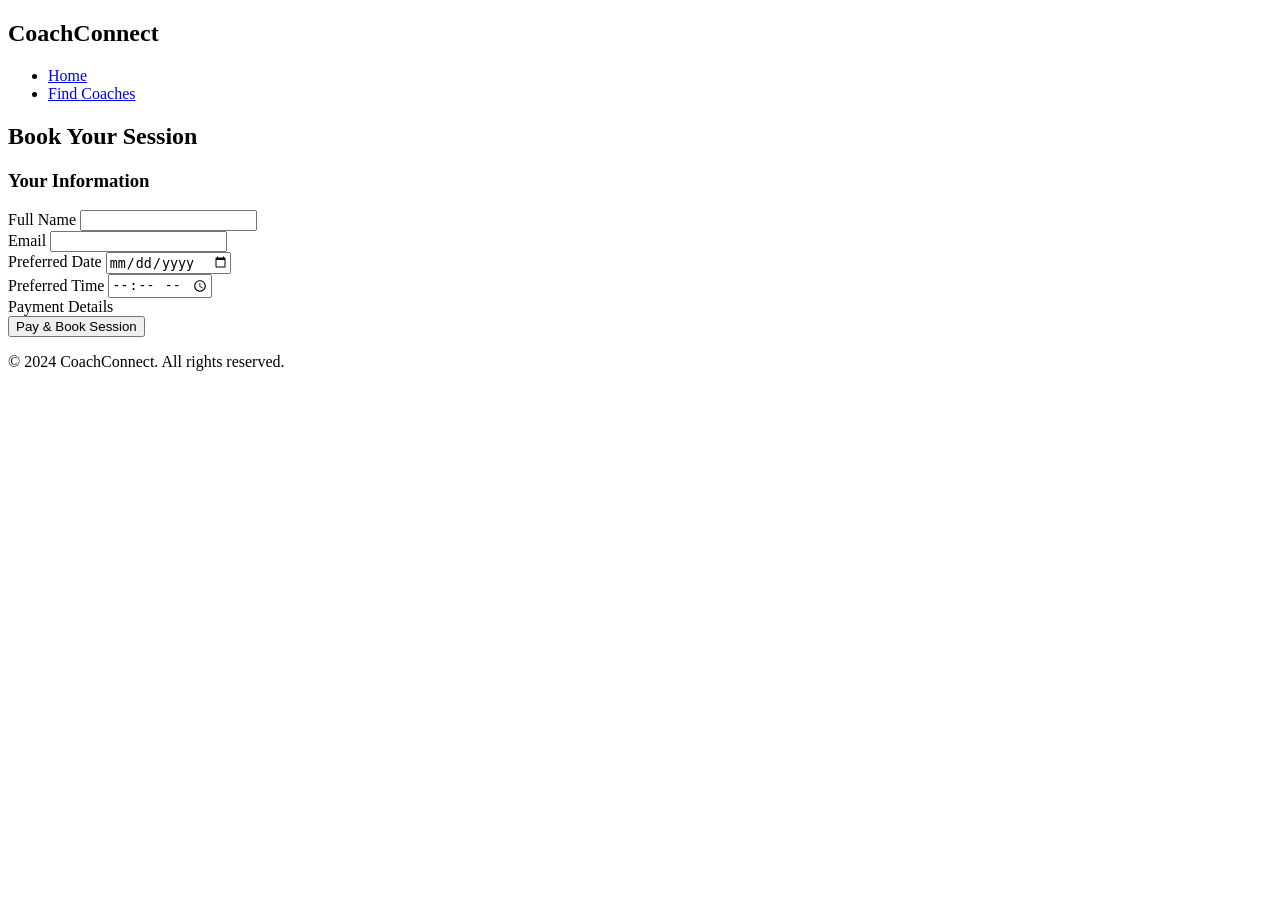
==== book.html @ 37625496 "Create book.html" ====
<!DOCTYPE html>
<html lang="en">
<head>
    <meta charset="UTF-8">
    <meta name="viewport" content="width=device-width, initial-scale=1.0">
    <title>Book Session - CoachConnect</title>
    <link rel="stylesheet" href="css/style.css">
    <script src="https://js.stripe.com/v3/"></script>
</head>
<body>
    <nav class="navbar">
        <div class="container">
            <h1 class="logo">CoachConnect</h1>
            <ul class="nav-links">
                <li><a href="index.html">Home</a></li>
                <li><a href="coaches.html">Find Coaches</a></li>
            </ul>
        </div>
    </nav>

    <main class="container">
        <h2>Book Your Session</h2>
        
        <div class="booking-container">
            <div class="booking-details" id="bookingDetails">
                <!-- Will be filled by JavaScript -->
            </div>

            <form id="bookingForm" class="booking-form">
                <h3>Your Information</h3>
                
                <div class="form-group">
                    <label for="clientName">Full Name</label>
                    <input type="text" id="clientName" required>
                </div>

                <div class="form-group">
                    <label for="clientEmail">Email</label>
                    <input type="email" id="clientEmail" required>
                </div>

                <div class="form-group">
                    <label for="bookingDate">Preferred Date</label>
                    <input type="date" id="bookingDate" required>
                </div>

                <div class="form-group">
                    <label for="bookingTime">Preferred Time</label>
                    <input type="time" id="bookingTime" required>
                </div>

                <!-- Stripe Elements -->
                <div class="form-group">
                    <label>Payment Details</label>
                    <div id="card-element" class="stripe-card"></div>
                    <div id="card-errors" class="error-message"></div>
                </div>

                <button type="submit" id="submitButton" class="btn btn-primary btn-block">
                    Pay & Book Session
                </button>
            </form>
        </div>
    </main>

    <footer>
        <div class="container">
            <p>&copy; 2024 CoachConnect. All rights reserved.</p>
        </div>
    </footer>

    <script src="js/booking.js"></script>
</body>
</html>
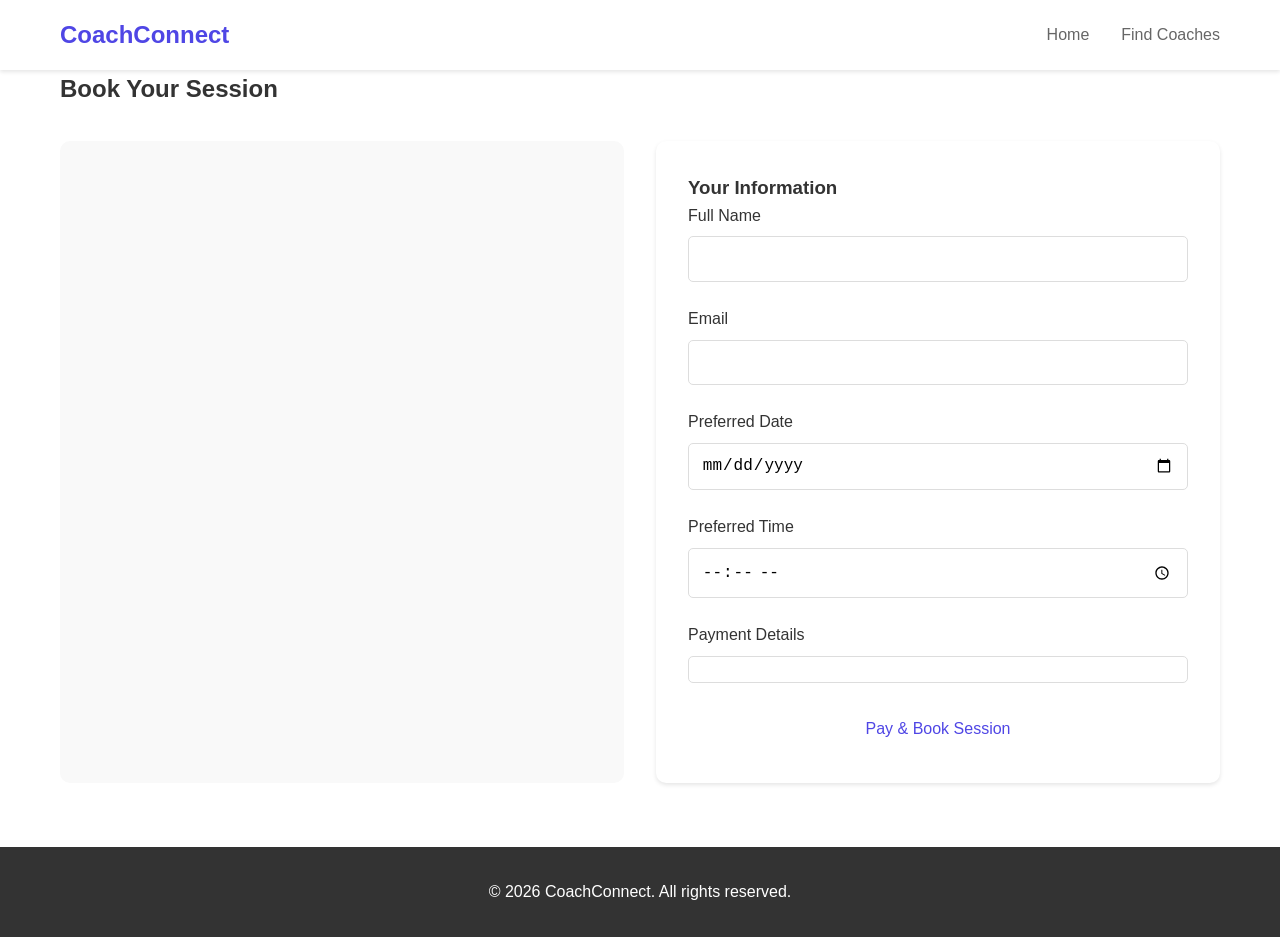
==== commit 3f2480f2: "Update book.html" ====
--- a/book.html
+++ b/book.html
@@ -65,7 +65,7 @@
 
     <footer>
         <div class="container">
-            <p>&copy; 2024 CoachConnect. All rights reserved.</p>
+            <p>&copy; 2026 CoachConnect. All rights reserved.</p>
         </div>
     </footer>
 
--- a/css/style.css
+++ b/css/style.css
@@ -0,0 +1,402 @@
+/* Reset and Base Styles */
+* {
+    margin: 0;
+    padding: 0;
+    box-sizing: border-box;
+}
+
+body {
+    font-family: -apple-system, BlinkMacSystemFont, 'Segoe UI', Roboto, Oxygen, Ubuntu, sans-serif;
+    line-height: 1.6;
+    color: #333;
+}
+
+.container {
+    max-width: 1200px;
+    margin: 0 auto;
+    padding: 0 20px;
+}
+
+/* Navigation */
+.navbar {
+    background: #fff;
+    box-shadow: 0 2px 4px rgba(0,0,0,0.1);
+    padding: 1rem 0;
+    position: sticky;
+    top: 0;
+    z-index: 100;
+}
+
+.navbar .container {
+    display: flex;
+    justify-content: space-between;
+    align-items: center;
+}
+
+.logo {
+    color: #4f46e5;
+    font-size: 1.5rem;
+}
+
+.nav-links {
+    display: flex;
+    list-style: none;
+    gap: 2rem;
+}
+
+.nav-links a {
+    text-decoration: none;
+    color: #666;
+    transition: color 0.3s;
+}
+
+.nav-links a:hover {
+    color: #4f46e5;
+}
+
+/* Hero Section */
+.hero {
+    background: linear-gradient(135deg, #4f46e5 0%, #7c3aed 100%);
+    color: white;
+    padding: 4rem 0;
+    text-align: center;
+}
+
+.hero h2 {
+    font-size: 2.5rem;
+    margin-bottom: 1rem;
+}
+
+.hero p {
+    font-size: 1.2rem;
+    margin-bottom: 2rem;
+    opacity: 0.9;
+}
+
+/* Buttons */
+.btn {
+    display: inline-block;
+    padding: 0.8rem 1.5rem;
+    border-radius: 5px;
+    text-decoration: none;
+    font-weight: 500;
+    transition: all 0.3s;
+    border: none;
+    cursor: pointer;
+    font-size: 1rem;
+}
+
+.btn-primary {
+    background: white;
+    color: #4f46e5;
+}
+
+.btn-primary:hover {
+    background: #f0f0f0;
+    transform: translateY(-2px);
+}
+
+.btn-secondary {
+    background: #4f46e5;
+    color: white;
+}
+
+.btn-secondary:hover {
+    background: #4338ca;
+}
+
+.btn-block {
+    display: block;
+    width: 100%;
+}
+
+/* Lead Magnet */
+.lead-magnet {
+    padding: 4rem 0;
+    background: #f9f9f9;
+}
+
+.lead-box {
+    background: white;
+    padding: 3rem;
+    border-radius: 10px;
+    box-shadow: 0 4px 6px rgba(0,0,0,0.1);
+    text-align: center;
+    max-width: 600px;
+    margin: 0 auto;
+}
+
+.lead-box h3 {
+    font-size: 1.8rem;
+    margin-bottom: 1rem;
+    color: #333;
+}
+
+.lead-box p {
+    color: #666;
+    margin-bottom: 2rem;
+}
+
+.lead-form {
+    display: flex;
+    gap: 1rem;
+    max-width: 500px;
+    margin: 0 auto;
+}
+
+.lead-form input {
+    flex: 1;
+    padding: 0.8rem;
+    border: 1px solid #ddd;
+    border-radius: 5px;
+    font-size: 1rem;
+}
+
+.lead-form input:focus {
+    outline: none;
+    border-color: #4f46e5;
+}
+
+/* Coaches Grid */
+.filters {
+    margin: 2rem 0;
+    display: flex;
+    gap: 1rem;
+}
+
+.search-input {
+    flex: 1;
+    padding: 0.8rem;
+    border: 1px solid #ddd;
+    border-radius: 5px;
+    font-size: 1rem;
+}
+
+.filter-select {
+    padding: 0.8rem;
+    border: 1px solid #ddd;
+    border-radius: 5px;
+    font-size: 1rem;
+    min-width: 150px;
+}
+
+.coaches-grid {
+    display: grid;
+    grid-template-columns: repeat(auto-fill, minmax(300px, 1fr));
+    gap: 2rem;
+    margin: 2rem 0;
+}
+
+.coach-card {
+    background: white;
+    border-radius: 10px;
+    overflow: hidden;
+    box-shadow: 0 2px 4px rgba(0,0,0,0.1);
+    transition: transform 0.3s;
+}
+
+.coach-card:hover {
+    transform: translateY(-5px);
+    box-shadow: 0 4px 8px rgba(0,0,0,0.15);
+}
+
+.coach-image {
+    width: 100%;
+    height: 200px;
+    object-fit: cover;
+}
+
+.coach-info {
+    padding: 1.5rem;
+}
+
+.coach-name {
+    font-size: 1.3rem;
+    margin-bottom: 0.5rem;
+    color: #333;
+}
+
+.coach-specialty {
+    color: #4f46e5;
+    font-weight: 500;
+    margin-bottom: 0.5rem;
+}
+
+.coach-bio {
+    color: #666;
+    margin-bottom: 1rem;
+    line-height: 1.5;
+}
+
+.coach-rate {
+    font-size: 1.2rem;
+    font-weight: bold;
+    color: #333;
+    margin-bottom: 1rem;
+}
+
+.book-btn {
+    background: #4f46e5;
+    color: white;
+    padding: 0.6rem 1rem;
+    border: none;
+    border-radius: 5px;
+    cursor: pointer;
+    width: 100%;
+    font-size: 1rem;
+    transition: background 0.3s;
+}
+
+.book-btn:hover {
+    background: #4338ca;
+}
+
+/* Booking Page */
+.booking-container {
+    display: grid;
+    grid-template-columns: 1fr 1fr;
+    gap: 2rem;
+    margin: 2rem 0;
+}
+
+.booking-details {
+    background: #f9f9f9;
+    padding: 2rem;
+    border-radius: 10px;
+}
+
+.booking-form {
+    background: white;
+    padding: 2rem;
+    border-radius: 10px;
+    box-shadow: 0 2px 4px rgba(0,0,0,0.1);
+}
+
+.form-group {
+    margin-bottom: 1.5rem;
+}
+
+.form-group label {
+    display: block;
+    margin-bottom: 0.5rem;
+    font-weight: 500;
+    color: #333;
+}
+
+.form-group input,
+.form-group select,
+.form-group textarea {
+    width: 100%;
+    padding: 0.8rem;
+    border: 1px solid #ddd;
+    border-radius: 5px;
+    font-size: 1rem;
+}
+
+.form-group input:focus {
+    outline: none;
+    border-color: #4f46e5;
+}
+
+.stripe-card {
+    padding: 0.8rem;
+    border: 1px solid #ddd;
+    border-radius: 5px;
+    background: white;
+}
+
+.error-message {
+    color: #dc2626;
+    font-size: 0.9rem;
+    margin-top: 0.3rem;
+}
+
+.message {
+    margin-top: 1rem;
+    padding: 0.8rem;
+    border-radius: 5px;
+    display: none;
+}
+
+.message.success {
+    display: block;
+    background: #d1fae5;
+    color: #065f46;
+    border: 1px solid #a7f3d0;
+}
+
+.message.error {
+    display: block;
+    background: #fee2e2;
+    color: #991b1b;
+    border: 1px solid #fecaca;
+}
+
+/* Success Page */
+.success-container {
+    text-align: center;
+    padding: 4rem 2rem;
+    max-width: 600px;
+    margin: 0 auto;
+}
+
+.success-icon {
+    width: 80px;
+    height: 80px;
+    background: #4f46e5;
+    color: white;
+    border-radius: 50%;
+    display: flex;
+    align-items: center;
+    justify-content: center;
+    font-size: 2.5rem;
+    margin: 0 auto 2rem;
+}
+
+.success-details {
+    background: #f9f9f9;
+    padding: 2rem;
+    border-radius: 10px;
+    margin: 2rem 0;
+    text-align: left;
+}
+
+/* Footer */
+footer {
+    background: #333;
+    color: white;
+    padding: 2rem 0;
+    margin-top: 4rem;
+    text-align: center;
+}
+
+/* Loading */
+.loading {
+    text-align: center;
+    padding: 2rem;
+    color: #666;
+    grid-column: 1 / -1;
+}
+
+/* Responsive */
+@media (max-width: 768px) {
+    .nav-links {
+        display: none;
+    }
+    
+    .lead-form {
+        flex-direction: column;
+    }
+    
+    .booking-container {
+        grid-template-columns: 1fr;
+    }
+    
+    .filters {
+        flex-direction: column;
+    }
+    
+    .filter-select {
+        width: 100%;
+    }
+}
